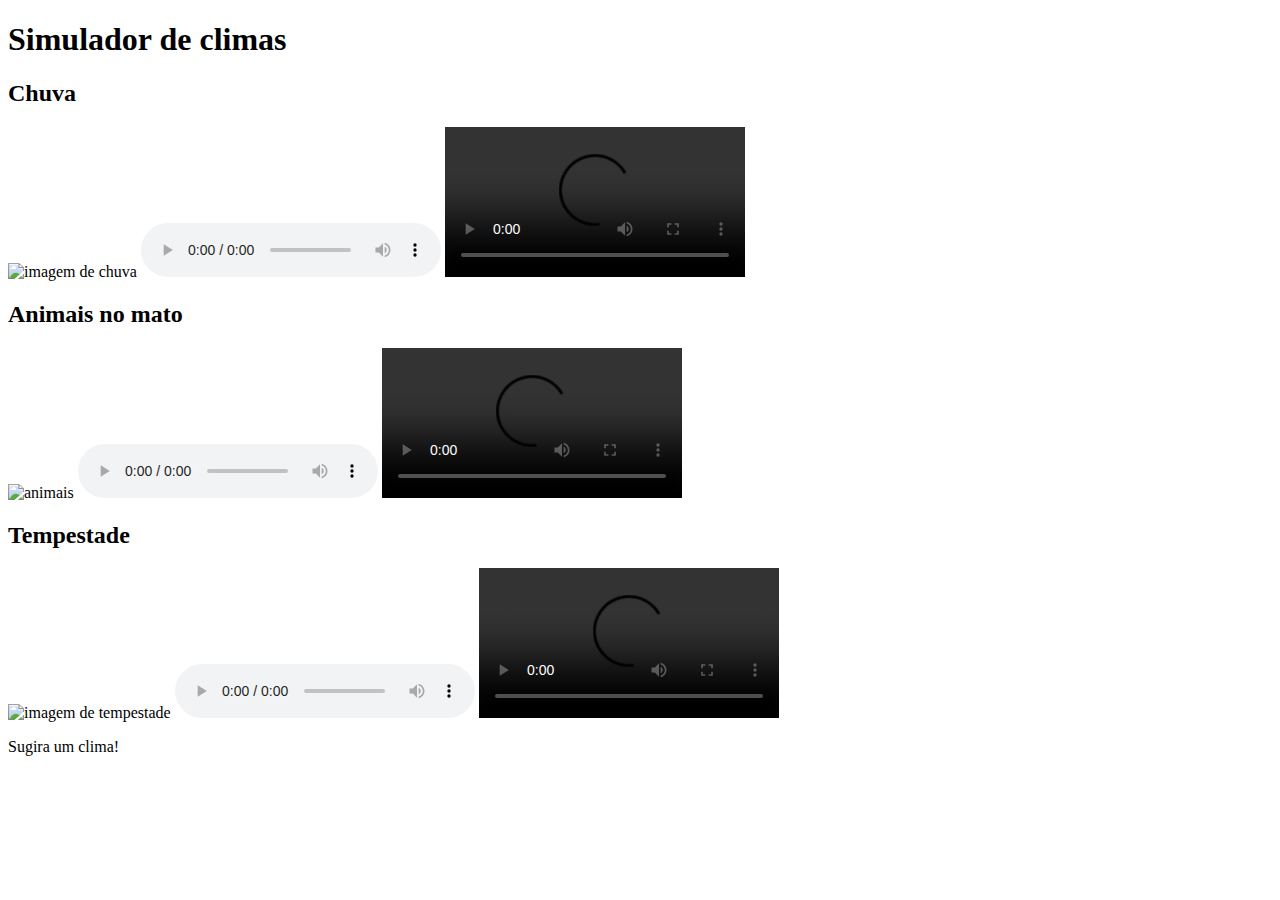
==== exercicio2/index.html @ bc9c6245 "exercicio-htmlII" ====
<!DOCTYPE html>
<html lang="en">
<head>
    <meta charset="UTF-8">
    <meta http-equiv="X-UA-Compatible" content="IE=edge">
    <meta name="viewport" content="width=device-width, initial-scale=1.0">
    <link rel="stylesheet" href="./style.css">
    <title>Exercício 1</title>
</head>
<body>
    <header>
        <h1>Simulador de climas</h1>
    </header>
    
    <main >
    
        <section>
            <article>
                <h2>Chuva</h2>
                <img src="./media/chuva.jpeg"style ="width:300px" alt="imagem de chuva">
                <audio src="./media/chuva.mp3"controls> </audio>
                <video src="./media/chuva.mp4"style ="width:300px"controls> </video>

            </article>
            <act/article class="d">
                <h2>Animais no mato</h2>
                <img src="./media/animais.jpeg"style ="width:300px"alt="animais">
                <audio src="./media/animais.mp3"controls></audio>
                <video src="./media/animais.mp4"style ="width:300px"controls></video>


            </article>
            <act/article class="d">
                <h2>Tempestade</h2>
                <img src="./media/tempestade.jpeg"style ="width:300px" alt="imagem de tempestade">
                <audio src="./media/tempestade.mp3"controls></audio>
                <video src="./media/tempestade.mp4"style ="width:300px"controls></video>
            </article>
        </section>
    
    </main>
    <footer class="e">
        <p>Sugira um clima!</p>
    </footer>
    
</body>
</html>
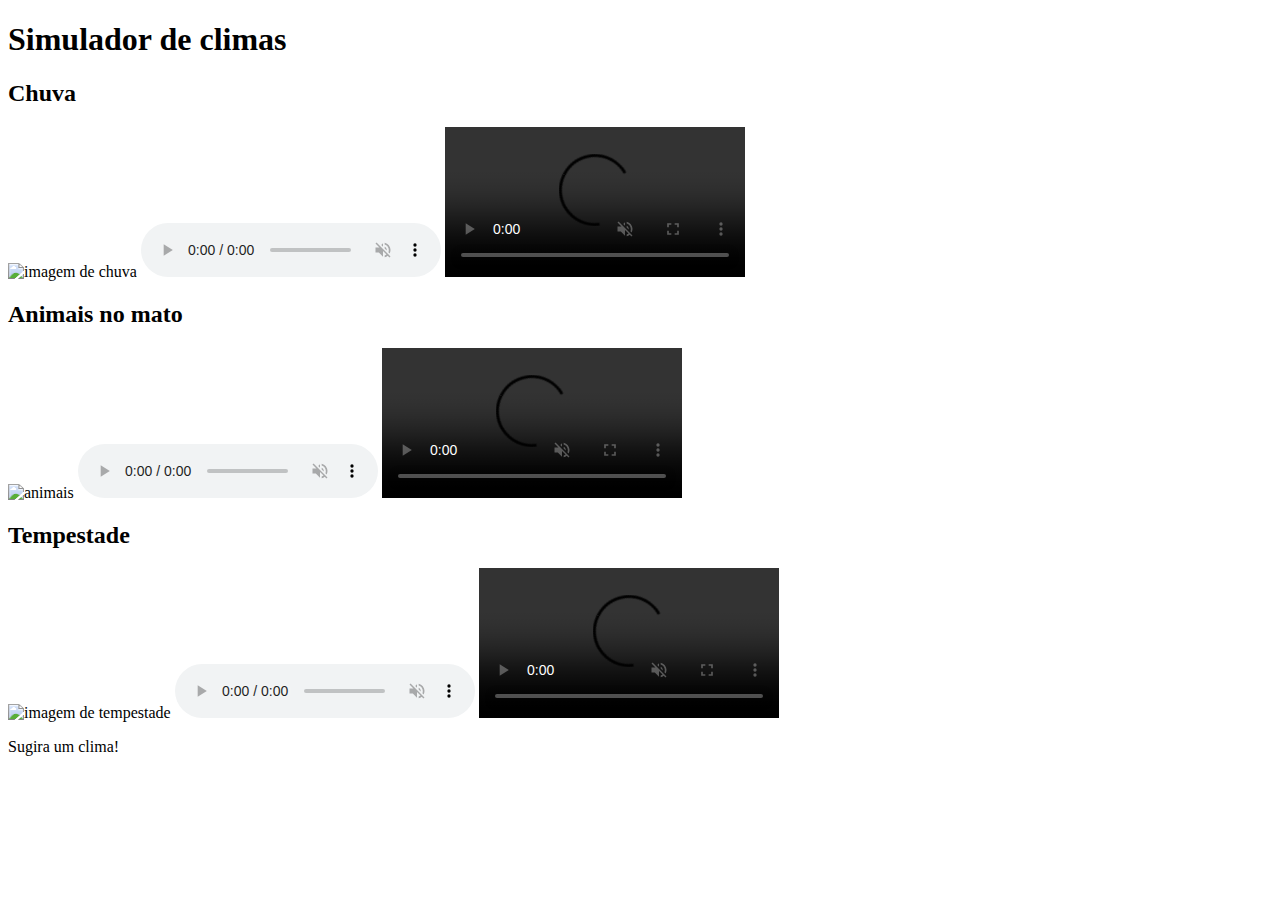
==== commit 17005206: "3" ====
--- a/exercicio2/index.html
+++ b/exercicio2/index.html
@@ -18,23 +18,23 @@
             <article>
                 <h2>Chuva</h2>
                 <img src="./media/chuva.jpeg"style ="width:300px" alt="imagem de chuva">
-                <audio src="./media/chuva.mp3"controls> </audio>
-                <video src="./media/chuva.mp4"style ="width:300px"controls> </video>
+                <audio src="./media/chuva.mp3"controls autoplay muted> </audio>
+                <video src="./media/chuva.mp4"controls autoplay muted style ="width:300px"controls> </video>
 
             </article>
             <act/article class="d">
                 <h2>Animais no mato</h2>
                 <img src="./media/animais.jpeg"style ="width:300px"alt="animais">
-                <audio src="./media/animais.mp3"controls></audio>
-                <video src="./media/animais.mp4"style ="width:300px"controls></video>
+                <audio src="./media/animais.mp3"controls autoplay muted></audio>
+                <video src="./media/animais.mp4" controls autoplay muted autoplay muted style ="width:300px"controls></video>
 
 
             </article>
             <act/article class="d">
                 <h2>Tempestade</h2>
                 <img src="./media/tempestade.jpeg"style ="width:300px" alt="imagem de tempestade">
-                <audio src="./media/tempestade.mp3"controls></audio>
-                <video src="./media/tempestade.mp4"style ="width:300px"controls></video>
+                <audio src="./media/tempestade.mp3"controls autoplay muted></audio>
+                <video src="./media/tempestade.mp4"controls autoplay muted style ="width:300px"controls></video>
             </article>
         </section>
     
